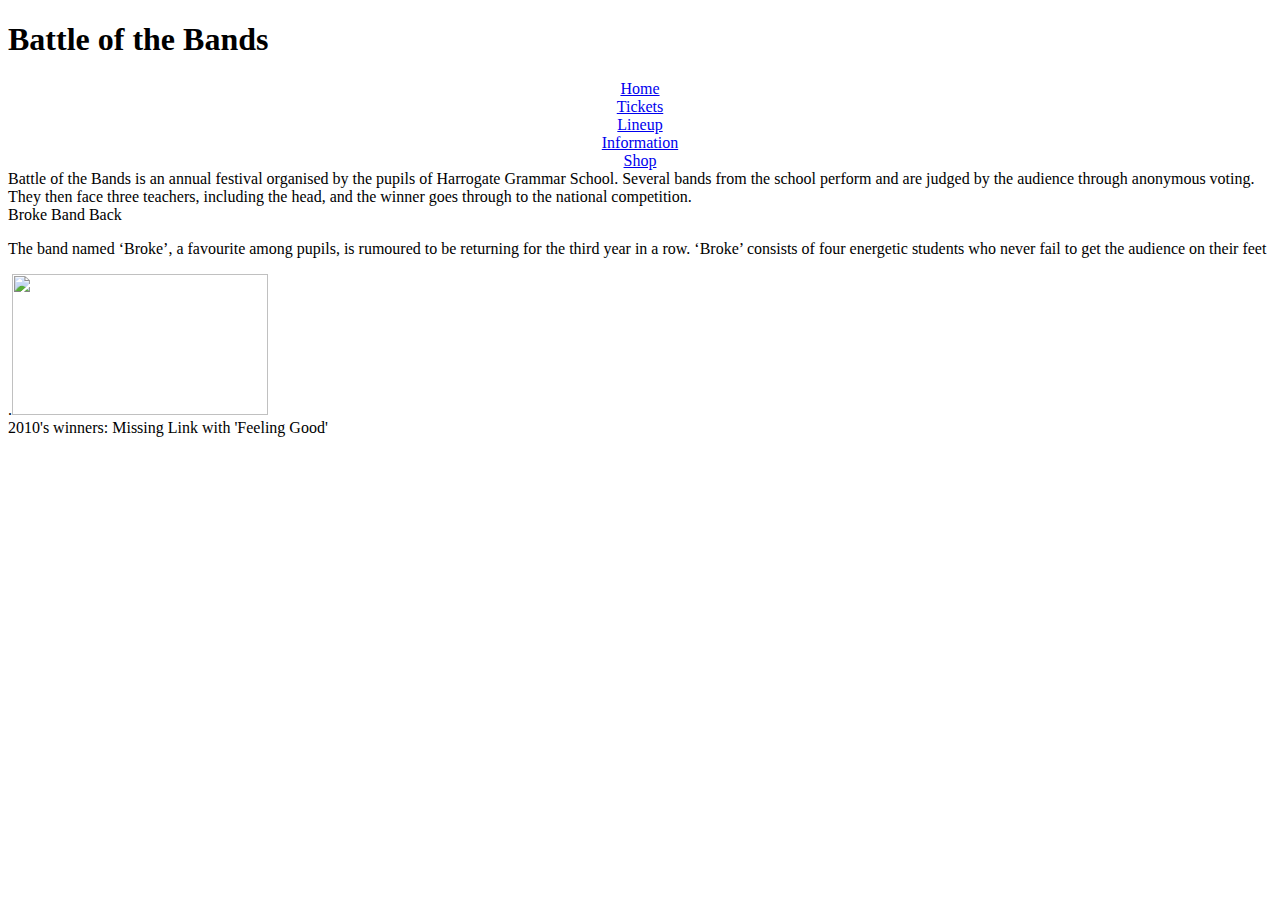
==== index.html @ a732e68c "Add files via upload" ====
<!DOCTYPE html PUBLIC "-//W3C//DTD XHTML 1.0 Transitional//EN" "http://www.w3.org/TR/xhtml1/DTD/xhtml1-transitional.dtd">
<html xmlns="http://www.w3.org/1999/xhtml">
<head>
<meta http-equiv="Content-Type" content="text/html; charset=utf-8" />
<script src="https://ajax.googleapis.com/ajax/libs/jquery/3.3.1/jquery.min.js"></script>
<script src="countdown.js"></script>

<link rel="stylesheet" type="text/css" href="style.css">
<link href="https://fonts.googleapis.com/css?family=Contrail+One" rel="stylesheet">

<title>BOTB</title>
</head>

<body> 
  
<div id='main'>
      
      <!--header starts-->                                                                                                                  
      
      <div id='header'>
          <h1 class='inthemiddle'>Battle of the Bands</h1>
      </div>
      
      <!--header ends-->
      
      <div class='navbar' style='text-align:center'>
      			<div><a href="#">Home</a></div>
                <div><a href="#">Tickets</a></div>
                <div><a href="#">Lineup</a></div>
                <div><a href="#">Information</a></div>
                <div><a href="#">Shop</a></div>
  	</div>
    
<div id="countdown"></div>

<div id="intro">Battle of the Bands is an annual festival organised by the pupils of Harrogate Grammar School. Several bands from the school perform and are judged by the audience through anonymous voting. They then face three teachers, including the head, and the winner goes through to the national competition.</div>

<div id="broke1">Broke Band Back</div>

<div id="broke2">
  <p>The band named ‘Broke’, a favourite among pupils, is rumoured to be returning for the third year in a row. ‘Broke’ consists of four energetic students who never fail to get the audience on their feet</p>
</div>

<div id="image">.<img src="../../Pictures/Web Design Pics/broke-band-2.jpg" width="256" height="141" /></div>

<div id="vidinfo">2010's winners: Missing Link with 'Feeling Good'</div>

<div id="video">
  <iframe width="560" height="315" src="https://www.youtube.com/embed/brquKM_NwFU" frameborder="0" allow="autoplay; encrypted-media" allowfullscreen></iframe>
</div>

</div>

<script type="text/javascript">
  $("#countdown")
  .countdown("2018/06/16", function(event) {
    $(this).text(
      event.strftime('%D days %H hours %M minutes %S seconds')
    );
  });
</script>

</body>  
  
</html>
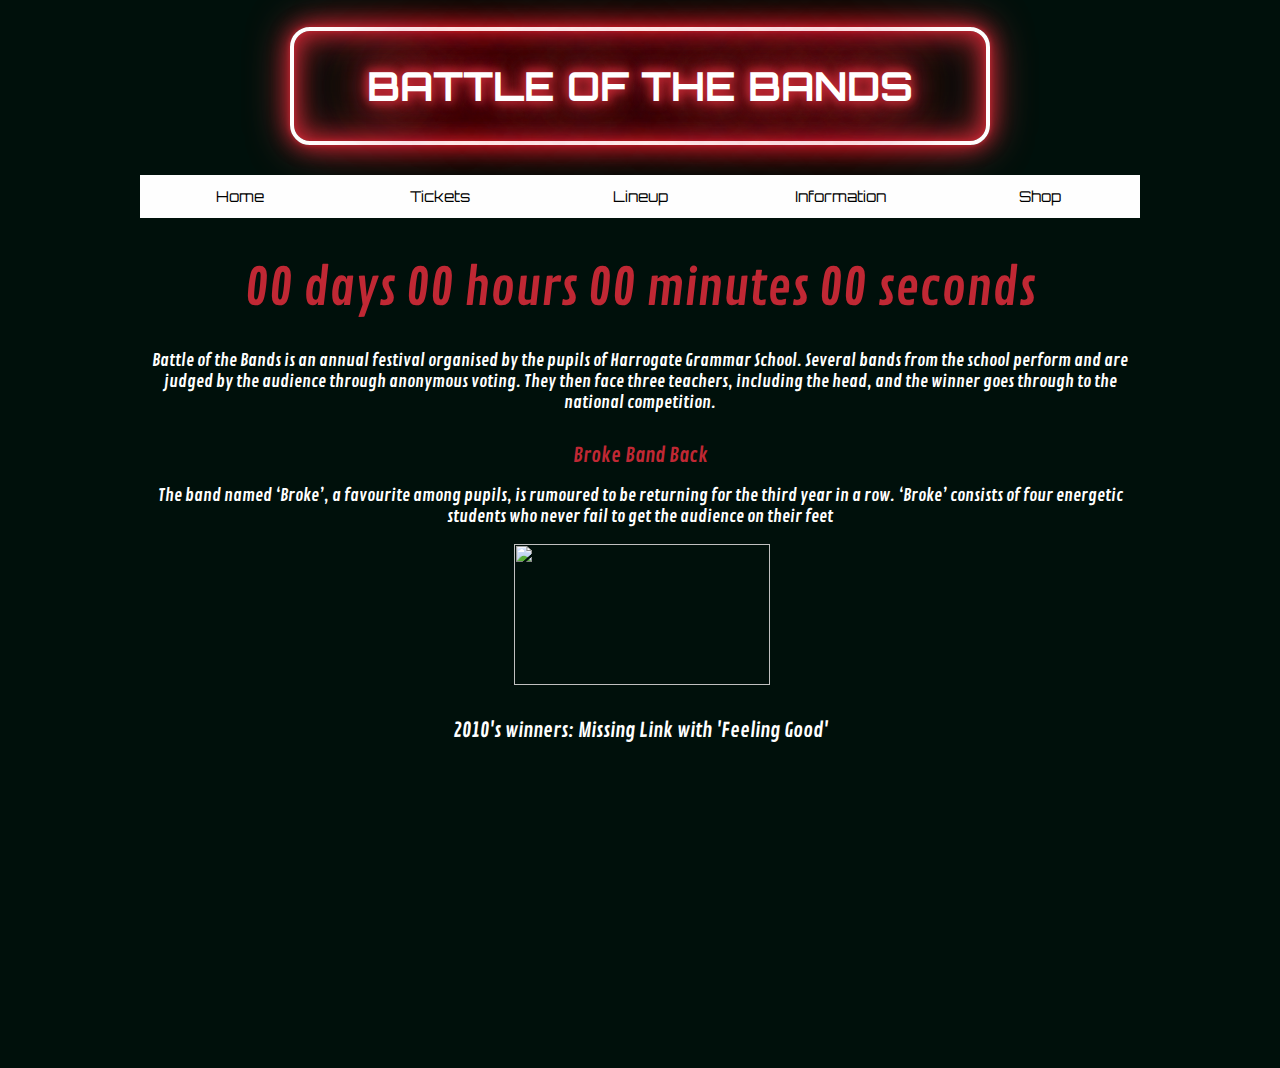
==== commit 7c5ed8bd: "Add files via upload" ====
--- a/index.html
+++ b/index.html
@@ -24,11 +24,11 @@
       <!--header ends-->
       
       <div class='navbar' style='text-align:center'>
-      			<div><a href="#">Home</a></div>
-                <div><a href="#">Tickets</a></div>
-                <div><a href="#">Lineup</a></div>
-                <div><a href="#">Information</a></div>
-                <div><a href="#">Shop</a></div>
+      			<div><a href="index.html">Home</a></div>
+                <div><a href="tickets.html">Tickets</a></div>
+                <div><a href="lineup.html">Lineup</a></div>
+                <div><a href="information.html">Information</a></div>
+                <div><a href="shop.html">Shop</a></div>
   	</div>
     
 <div id="countdown"></div>
--- a/style.css
+++ b/style.css
@@ -0,0 +1,191 @@
+@import url(https://fonts.googleapis.com/css?family=Orbitron);
+
+:root {
+    /* Base font size */
+    font-size: 10px;
+
+    /* Change neon color */
+    --neon-color: #C02834;
+}
+
+
+body {
+	font-family: "Contrail One";
+	display: flex;
+	justify-content: center;
+	align-items: top;
+	background-color: #00100B;
+	min-height: 100vh;
+	width: 1000px;
+	margin: 0 auto;
+	
+}
+
+
+h1 {
+	font-family: 'Orbitron', sans-serif;
+    font-size: 4rem;
+    color: #fff;
+    padding: 3rem 6rem;
+    border: 0.4rem solid #fff;
+    border-radius: 2rem;
+	margin-left: 150px;
+	margin-right: 150px;
+    text-transform: uppercase;
+	text-align: center;
+
+    text-shadow: 
+        -0.2rem -0.2rem 1rem #C02834, 
+        0.2rem 0.2rem 1rem #C02834,
+        0 0 2rem var(--neon-color), 
+        0 0 4rem var(--neon-color),
+        0 0 6rem var(--neon-color), 
+        0 0 8rem var(--neon-color),
+        0 0 10rem var(--neon-color);
+
+    box-shadow: 
+        0 0 0.5rem #C02834, 
+        inset 0 0 0.5rem #C02834,
+        0 0 2rem var(--neon-color), 
+        inset 0 0 2rem var(--neon-color),
+        0 0 4rem var(--neon-color), 
+        inset 0 0 4rem var(--neon-color);
+}
+
+h1::-moz-selection {
+    background-color: var(--neon-color);
+}
+
+h1::selection {
+    background-color: var(--neon-color);
+}
+
+a {
+  background: fefefe;
+  text-decoration: none;
+  display: block;
+  padding: 2px; 
+  color: black;
+}
+a:hover {
+  background: #C02834;
+  color: white;
+}
+a:active {
+  background: blue;
+  color: white;
+}
+
+.navbar {
+	font-family: 'Orbitron', sans-serif;
+	font-size: 15px;
+	position: top;
+	color: white;
+	display: grid;
+	grid-template-columns: repeat(5, 1fr);
+	margin-top:30px;
+
+}
+
+.navbar > div {
+	background-color: #fefefe;
+	padding:10px;
+}
+
+#countdown {
+	color: #C02834;
+	font-size: 5rem;
+	text-align: center;
+	margin-top: 40px;
+}
+
+#intro {
+	color: #ffffff;
+	font-size: 1.7rem;
+	text-align: center;
+	margin-top:30px;
+}
+
+#broke1 {
+	color: #C02834;
+	font-size: 2rem;
+	text-align: center;
+	margin-top:30px;
+}
+
+#broke2 {
+	color: #ffffff;
+	font-size: 1.7rem;
+	text-align: center;
+	margin-top:10px;
+}
+
+#image {
+	text-align: center;
+	margin-top:10px;
+}
+
+#video {
+	text-align: center;
+	margin-top:10px;
+}
+
+#vidinfo {
+	color: #FFF;
+	font-size: 2rem;
+	text-align: center;
+	margin-top:30px;
+}
+
+#table {
+	color: #C02834;
+	font-size: 2rem;
+	text-align: center;
+}
+
+#when {
+	color: #C02834;
+	font-size: 2rem;
+	text-align: center;
+}
+
+#wheninfo {
+	color: #FFF;
+	font-size: 2rem;
+	text-align: center;
+	margin-top:30px;
+}
+
+#afterparty {
+	color: #C02834;
+	font-size: 2rem;
+	text-align: center;
+}
+
+#apinfo {
+	color: #FFF;
+	font-size: 2rem;
+	text-align: center;
+	margin-top:30px;
+}
+
+#contact {
+	color: #C02834;
+	font-size: 2rem;
+	text-align: center;
+	margin-top:30px;
+}
+
+#contactinfo {
+	color: #FFF;
+	font-size: 2rem;
+	text-align: center;
+	margin-top:30px;
+}
+
+#contactbox {
+	color: #C02834;
+	font-size: 2rem;
+	text-align: center;
+	margin-top:30px;
+}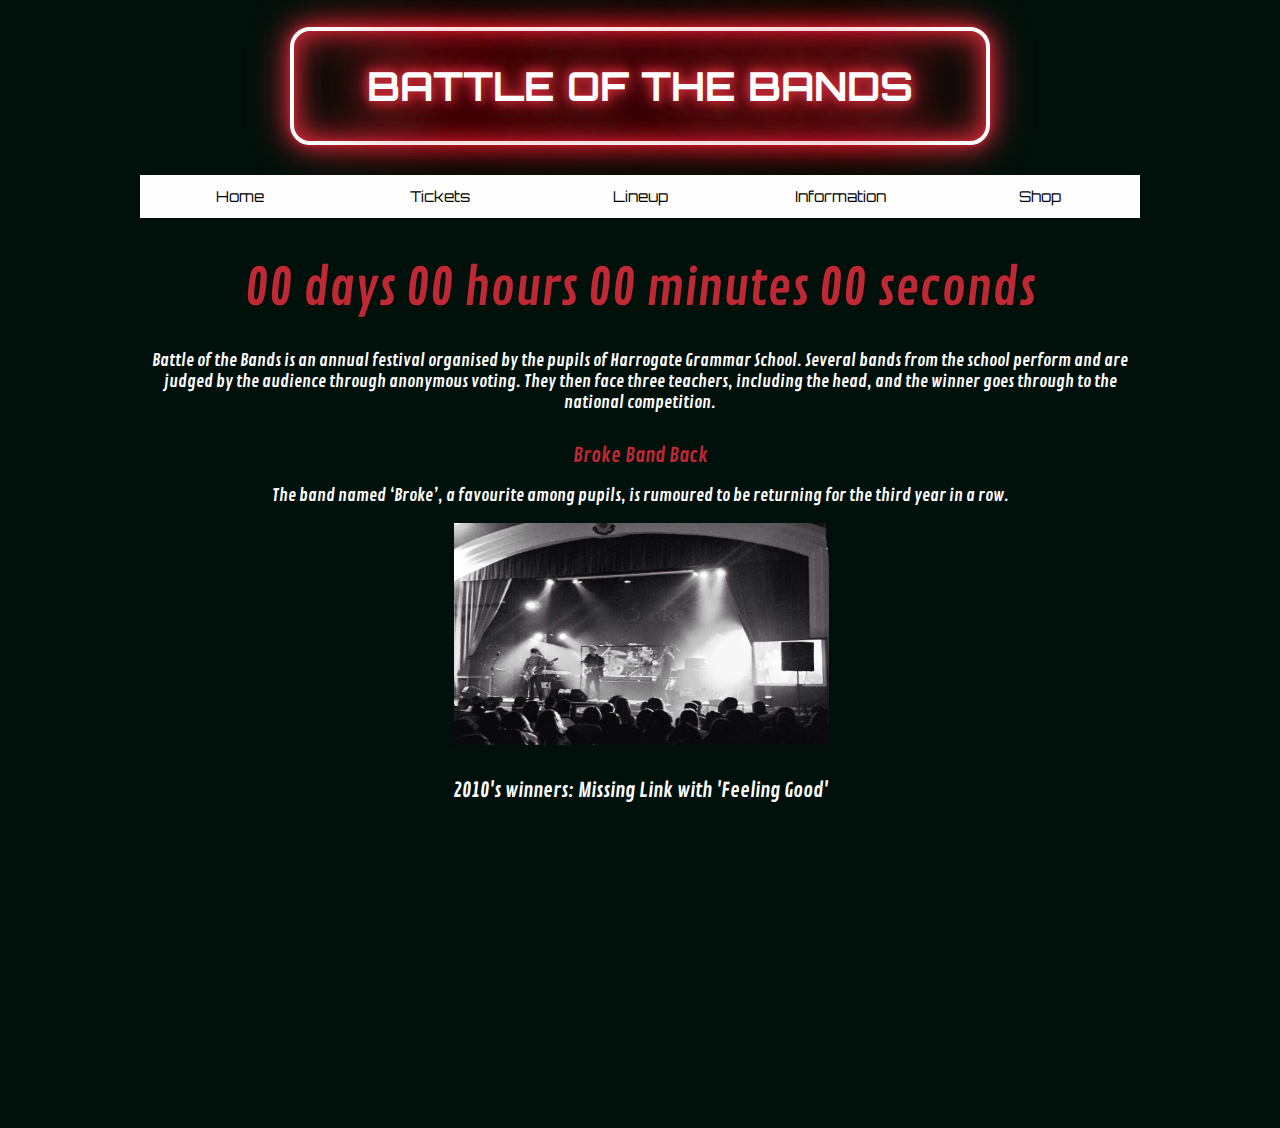
==== commit a62487d8: "Add files via upload" ====
--- a/index.html
+++ b/index.html
@@ -38,10 +38,10 @@
 <div id="broke1">Broke Band Back</div>
 
 <div id="broke2">
-  <p>The band named ‘Broke’, a favourite among pupils, is rumoured to be returning for the third year in a row. ‘Broke’ consists of four energetic students who never fail to get the audience on their feet</p>
+  <p>The band named ‘Broke’, a favourite among pupils, is rumoured to be returning for the third year in a row.</p>
 </div>
 
-<div id="image">.<img src="../../Pictures/Web Design Pics/broke-band-2.jpg" width="256" height="141" /></div>
+<div id="image">.<img src="broke-band-2.jpg" width="375" height="222" /></div>
 
 <div id="vidinfo">2010's winners: Missing Link with 'Feeling Good'</div>
 
--- a/style.css
+++ b/style.css
@@ -61,7 +61,7 @@
 }
 
 a {
-  background: fefefe;
+  background: #fefefe;
   text-decoration: none;
   display: block;
   padding: 2px; 
@@ -188,4 +188,18 @@
 	font-size: 2rem;
 	text-align: center;
 	margin-top:30px;
-}+}
+
+.shoplinks {
+	color: #FFF;
+	font-size: 5rem;
+	text-align: center;
+	margin-top:30px;
+	margin-left:300px;
+	margin-right:300px;
+}
+
+.shoplinks > div {
+	background-color: #fefefe;
+	padding:10px;
+}
